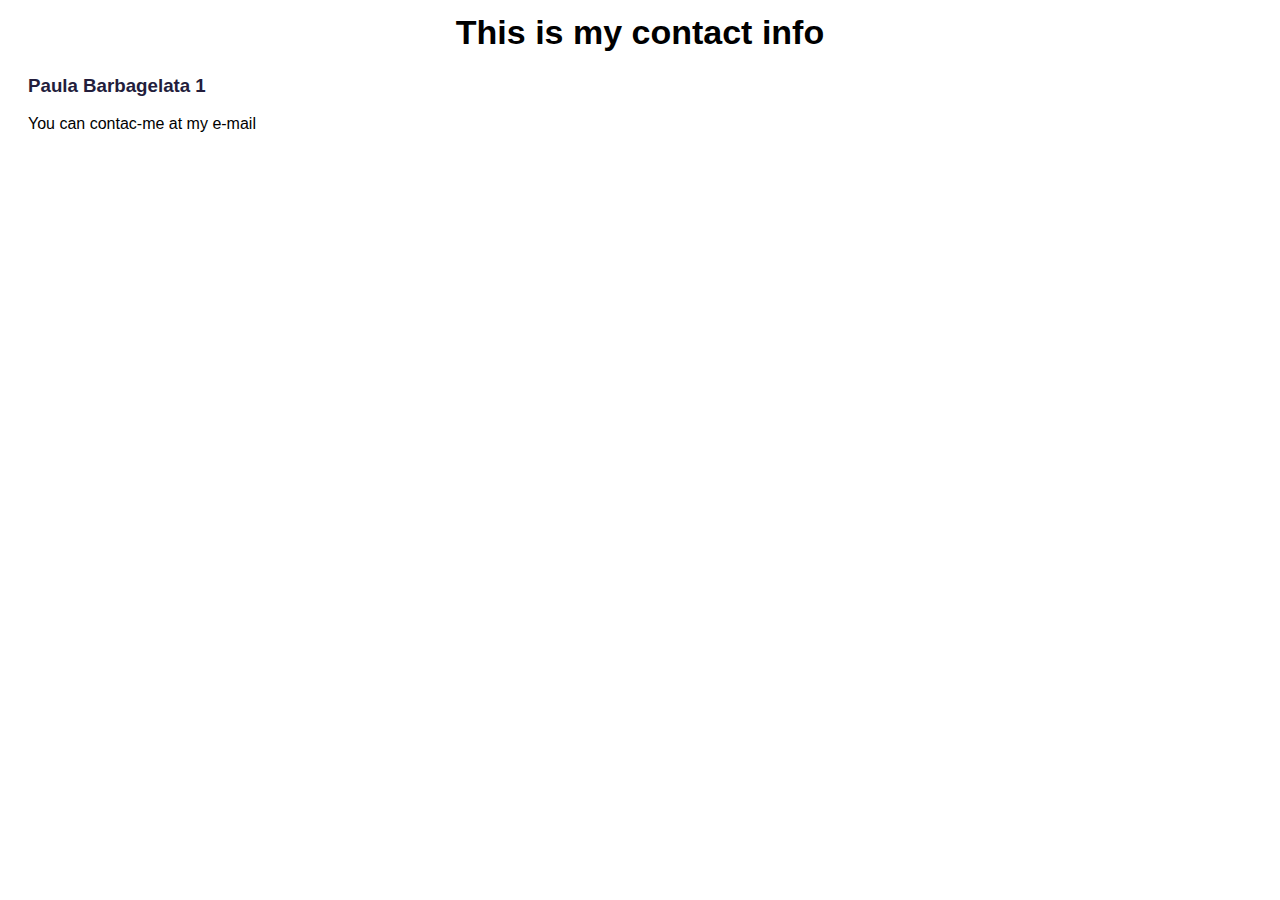
==== contact.html @ 9a8efe21 "Main Structure" ====
<!DOCTYPE html>
<html lang="en">
<head>
    <meta charset="UTF-8">
    <meta name="viewport" content="width=device-width, initial-scale=1.0">
    <link rel="stylesheet" href="style.css">
    <title>Contact</title>
</head>
<body>
    <h1>This is my contact info</h1>

    <h3>Paula Barbagelata 1</h3>
    <p>
      You can contac-me at my e-mail
    </p>  
    <a href="/"></a>
</body>
</html>
---- style.css ----
body {
    font-family: sans-serif;
    padding: 0 20px;
  }
  
  h1 {
    text-align: center;
    font-weight: 900;
    margin: 0;
    font-size: 34px;
    line-height: 48px;
  }
  
  h1 h2,
  h3 {
    color: #231d3c;
  }
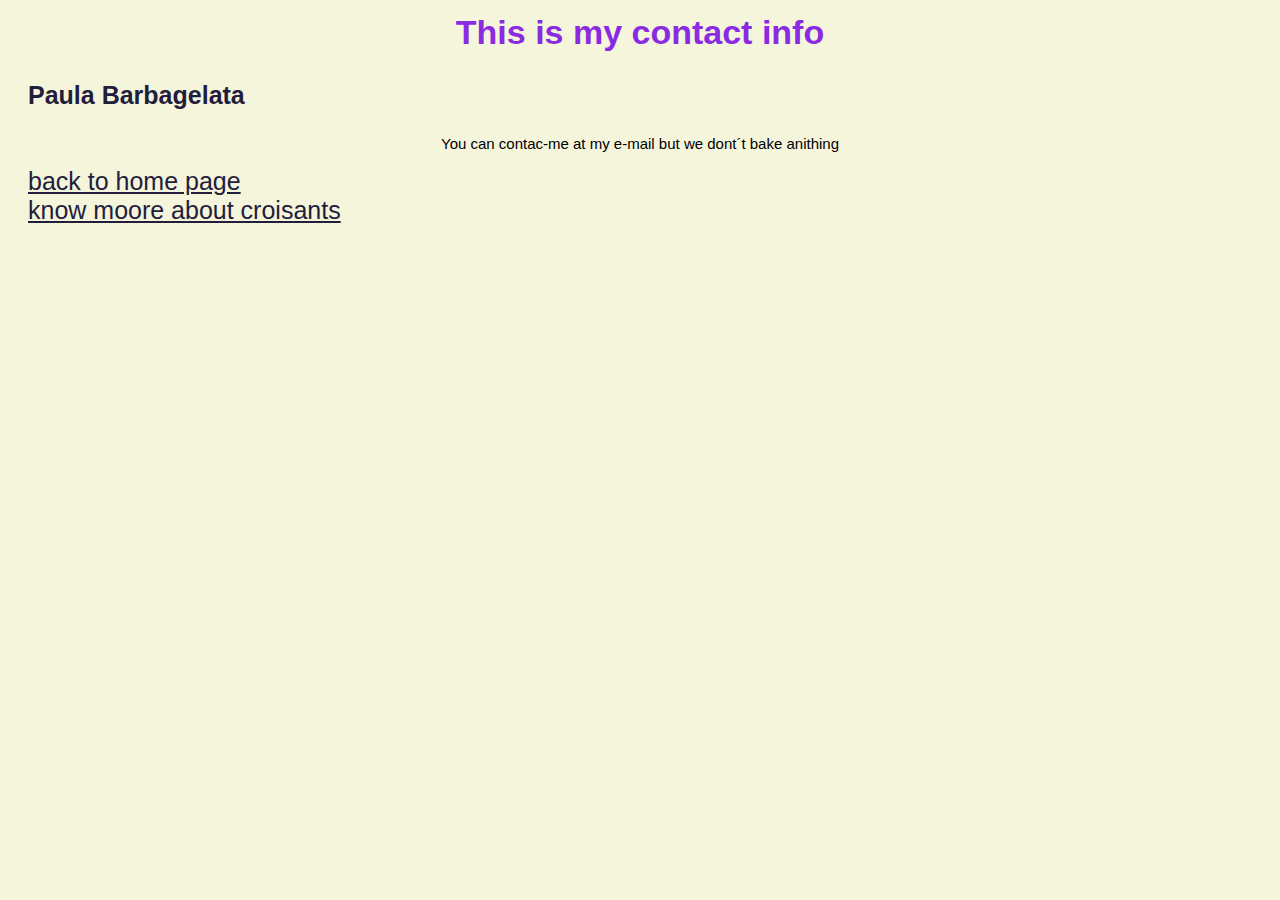
==== commit 901f3b36: "links to multiple pages" ====
--- a/contact.html
+++ b/contact.html
@@ -9,10 +9,12 @@
 <body>
     <h1>This is my contact info</h1>
 
-    <h3>Paula Barbagelata 1</h3>
+    <h3>Paula Barbagelata </h3>
     <p>
-      You can contac-me at my e-mail
+      You can contac-me at my e-mail but we dont´t bake anithing
     </p>  
-    <a href="/"></a>
+    <a href="/">back to home page</a>
+    <br>
+    <a href="photo.html">know moore about croisants</a>
 </body>
 </html>--- a/style.css
+++ b/style.css
@@ -1,6 +1,7 @@
 body {
     font-family: sans-serif;
     padding: 0 20px;
+    background-color: beige;
   }
   
   h1 {
@@ -9,9 +10,26 @@
     margin: 0;
     font-size: 34px;
     line-height: 48px;
+    color: blueviolet;
   }
   
   h1 h2,
   h3 {
     color: #231d3c;
+    font-size: 25px;
+    
+  }
+
+  p {
+
+    text-align: center;
+    font-size: 15px;
+  }
+
+a {
+    color: #231d3c;
+    font-size: 25px;
+    text-align: center;
+    
+
   }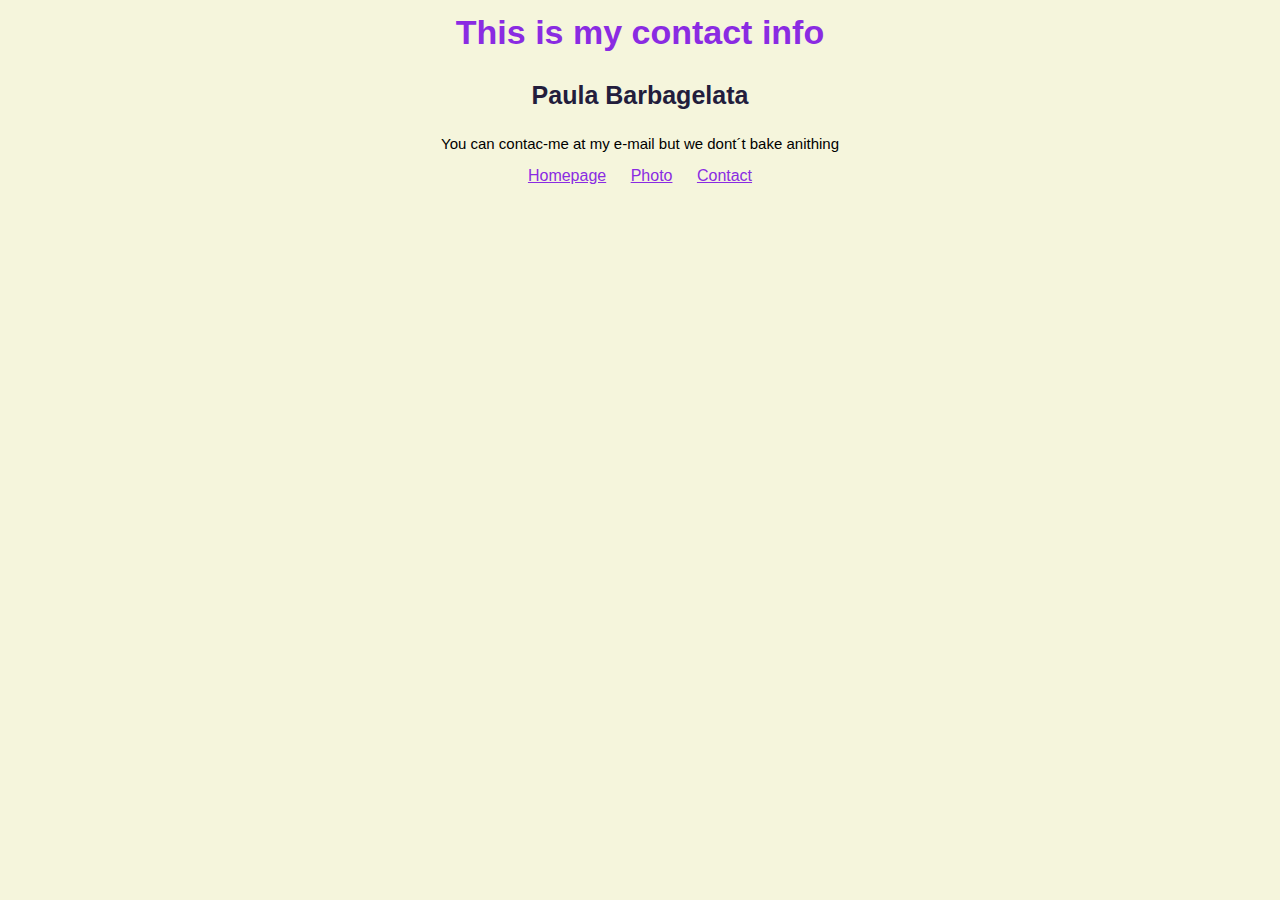
==== commit 2a385304: "Add SEO" ====
--- a/contact.html
+++ b/contact.html
@@ -13,8 +13,9 @@
     <p>
       You can contac-me at my e-mail but we dont´t bake anithing
     </p>  
-    <a href="/">back to home page</a>
-    <br>
-    <a href="photo.html">know moore about croisants</a>
+    <footer>
+        <a href="/"> Homepage</a>
+        <a href="/photo.html"> Photo</a>
+        <a href="/contact.html"> Contact</a>
 </body>
 </html>--- a/style.css
+++ b/style.css
@@ -17,6 +17,7 @@
   h3 {
     color: #231d3c;
     font-size: 25px;
+    text-align: center;
     
   }
 
@@ -25,11 +26,16 @@
     text-align: center;
     font-size: 15px;
   }
+  img {
+    margin-left: 750px;
+    max-width: 400px;
+  }
 
-a {
-    color: #231d3c;
-    font-size: 25px;
+footer {
     text-align: center;
-    
-
+  }
+  
+  footer a {
+    margin: 0 10px;
+    color: blueviolet;
   }